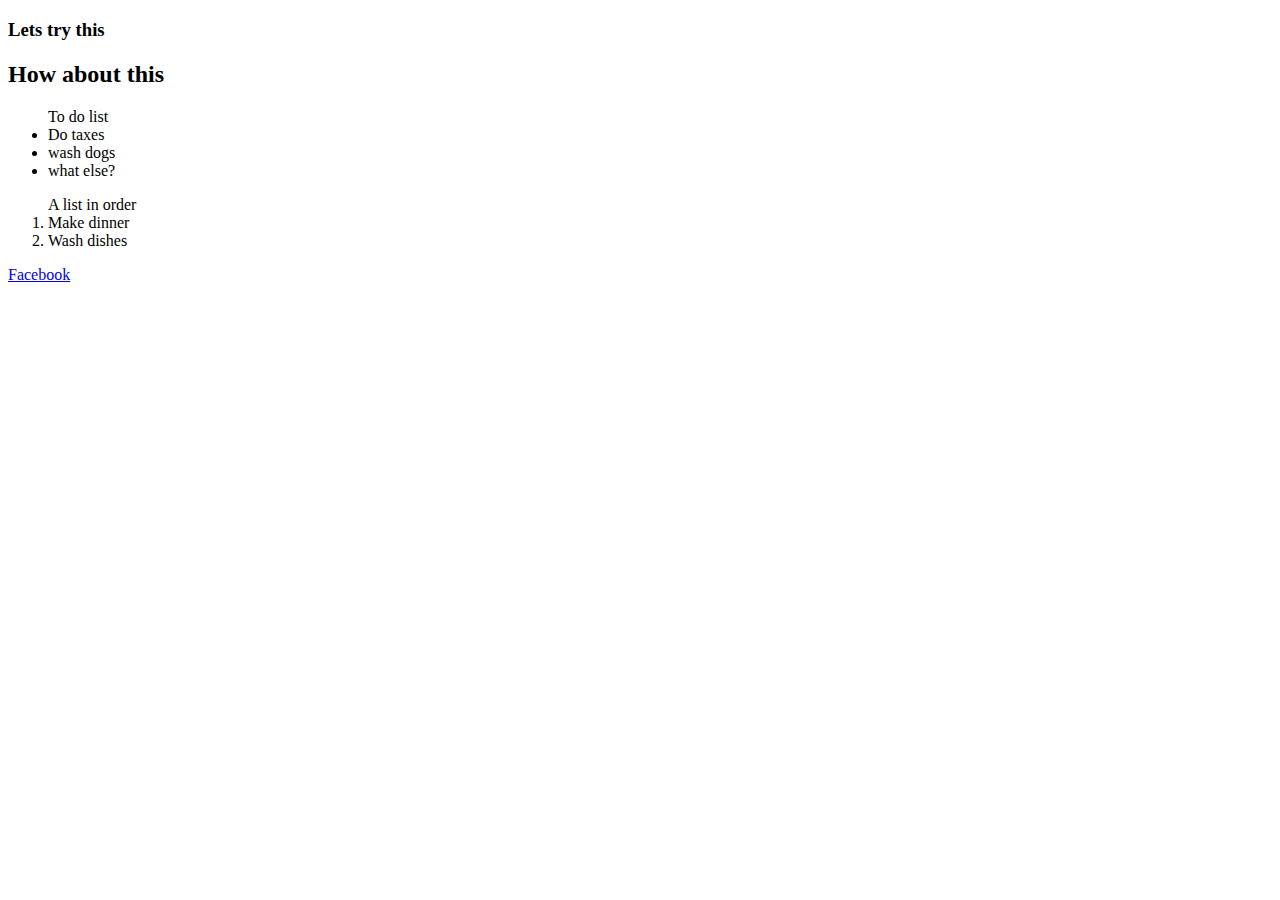
==== pages/dayone.html @ 7e42cca0 "added some tags" ====
<!DOCTYPE html>
<html>
<head>
	<title></title>
</head>
<body>
	<h3>Lets try this</h3>
		<h2>How about this</h2>
	<ul>To do list
	<li>Do taxes
	<li>wash dogs
	<li>what else?</ul>

	<ol>A list in order
	<li>Make dinner
		<li>Wash dishes
		</li></ol>

	<a href="https://www.facebook.com"> Facebook </a>

</body>
</html>
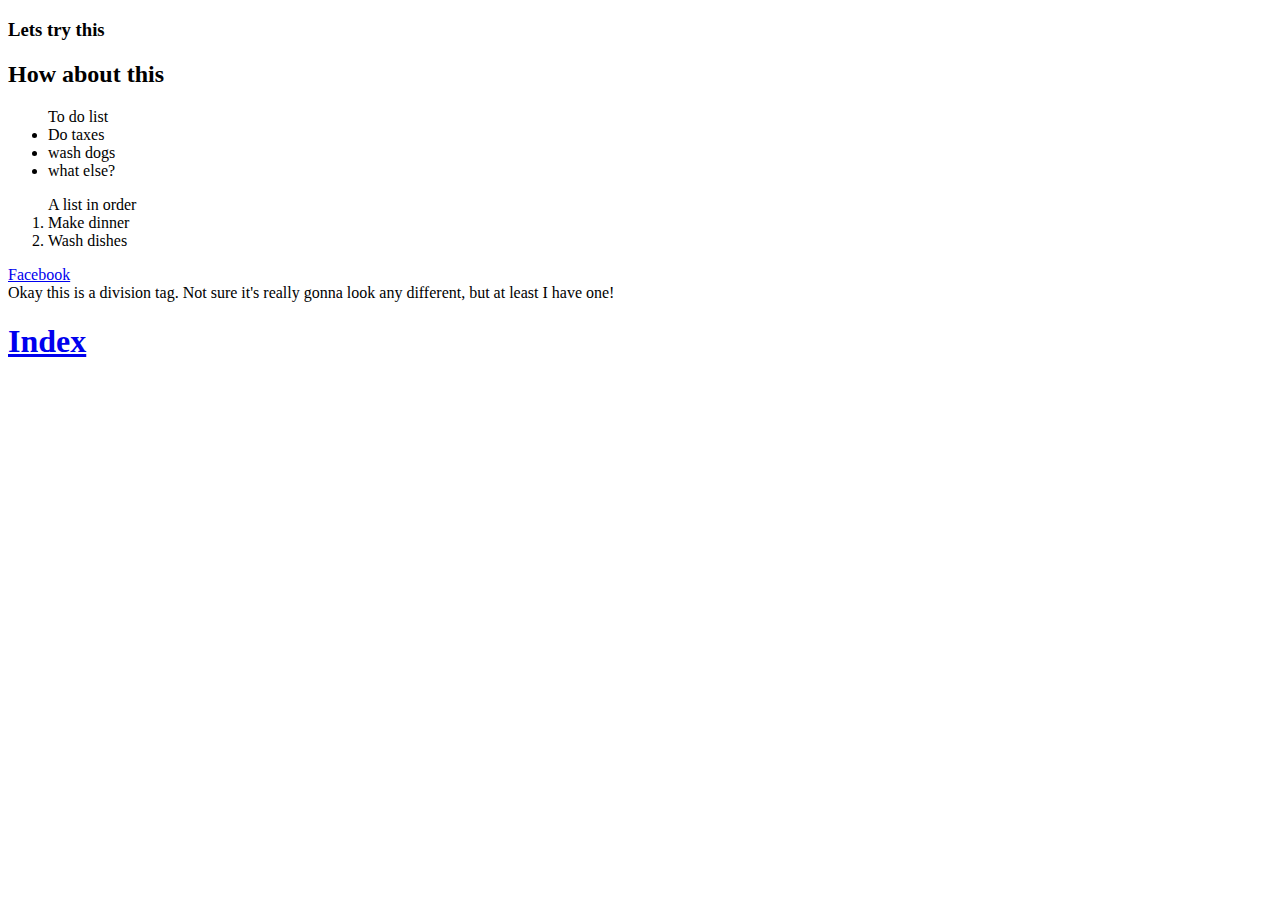
==== commit a82fa99f: "Hyperlinked from/to Index and Day One" ====
--- a/pages/dayone.html
+++ b/pages/dayone.html
@@ -18,5 +18,11 @@
 
 	<a href="https://www.facebook.com"> Facebook </a>
 
+	<div>Okay this is a division tag. Not sure it's really gonna look any different, but at least I have one!</div>
+
+	<h1>
+        <a href="C:/Users/Sheila/bootCampOne/index.html">Index</a>
+    </h1>
+
 </body>
 </html>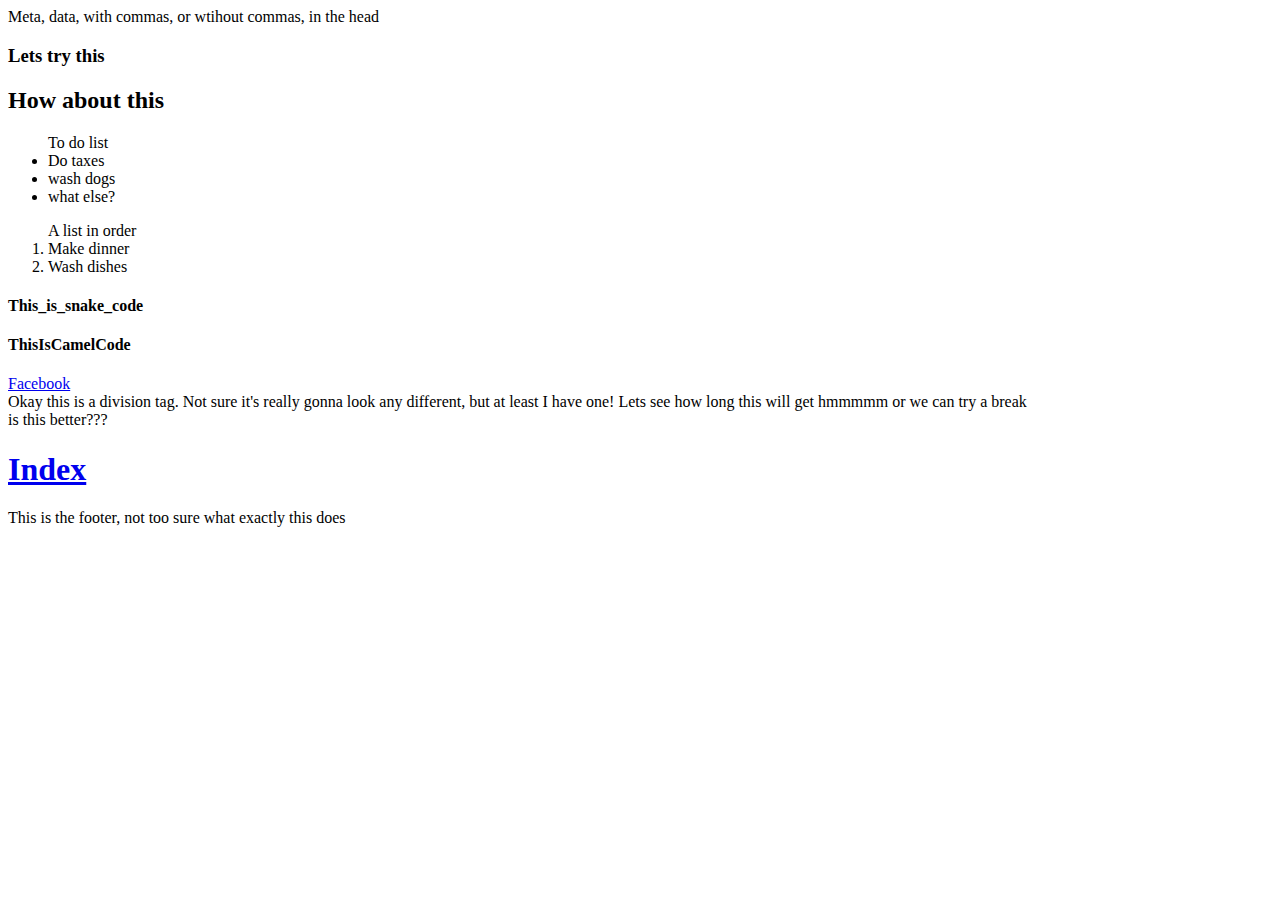
==== commit 63292041: "Camel & Snack Examples" ====
--- a/pages/dayone.html
+++ b/pages/dayone.html
@@ -1,7 +1,7 @@
 <!DOCTYPE html>
 <html>
-<head>
-	<title></title>
+<head><meta>Meta, data, with commas, or wtihout commas, in the head</meta>
+	<title>Title tag</title>
 </head>
 <body>
 	<h3>Lets try this</h3>
@@ -15,14 +15,15 @@
 	<li>Make dinner
 		<li>Wash dishes
 		</li></ol>
-
+	<h4>This_is_snake_code</h4>
+	<h4>ThisIsCamelCode</h4>
 	<a href="https://www.facebook.com"> Facebook </a>
 
-	<div>Okay this is a division tag. Not sure it's really gonna look any different, but at least I have one!</div>
+	<div>Okay this is a division tag. Not sure it's really gonna look any different, but at least I have one! Lets see how long this will get hmmmmm or we can try a break <br> is this better???</div>
 
 	<h1>
         <a href="C:/Users/Sheila/bootCampOne/index.html">Index</a>
     </h1>
-
+<footer>This is the footer, not too sure what exactly this does</footer>
 </body>
 </html>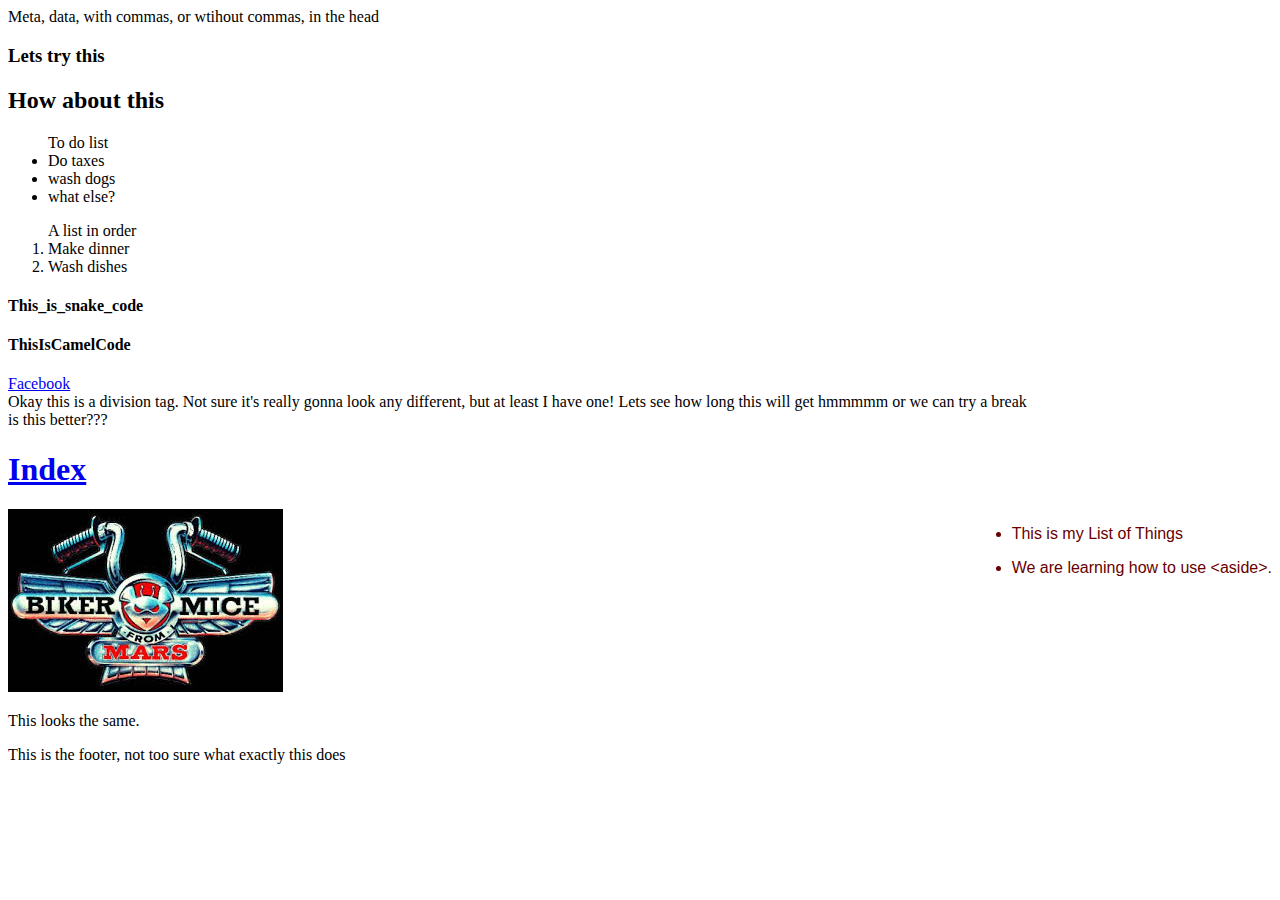
==== commit bd5b407b: "added style sheet" ====
--- a/pages/dayone.html
+++ b/pages/dayone.html
@@ -2,6 +2,7 @@
 <html>
 <head><meta>Meta, data, with commas, or wtihout commas, in the head</meta>
 	<title>Title tag</title>
+	<link rel="stylesheet" type="text/css" href="../stylesheets/mystylesheet.css">
 </head>
 <body>
 	<h3>Lets try this</h3>
@@ -24,6 +25,16 @@
 	<h1>
         <a href="C:/Users/Sheila/bootCampOne/index.html">Index</a>
     </h1>
+    <img src="../images/bikerMiceFromMars.jpg">
+    <aside>
+    	<ul>
+    		<li><p>This is my List of Things</p></li>
+    		<li><p>We are learning how to use &lt;aside&gt;.</p></li>
+    	</ul>
+    </aside>
+    <div>
+    	<p>This looks the same.</p>
+    </div>
 <footer>This is the footer, not too sure what exactly this does</footer>
 </body>
 </html>--- a/stylesheets/mystylesheet.css
+++ b/stylesheets/mystylesheet.css
@@ -0,0 +1,6 @@
+aside
+{
+	float: right;
+	font-family: Arial, "MS Trebuchet", sans-serif; 
+	color: #680000 ;
+}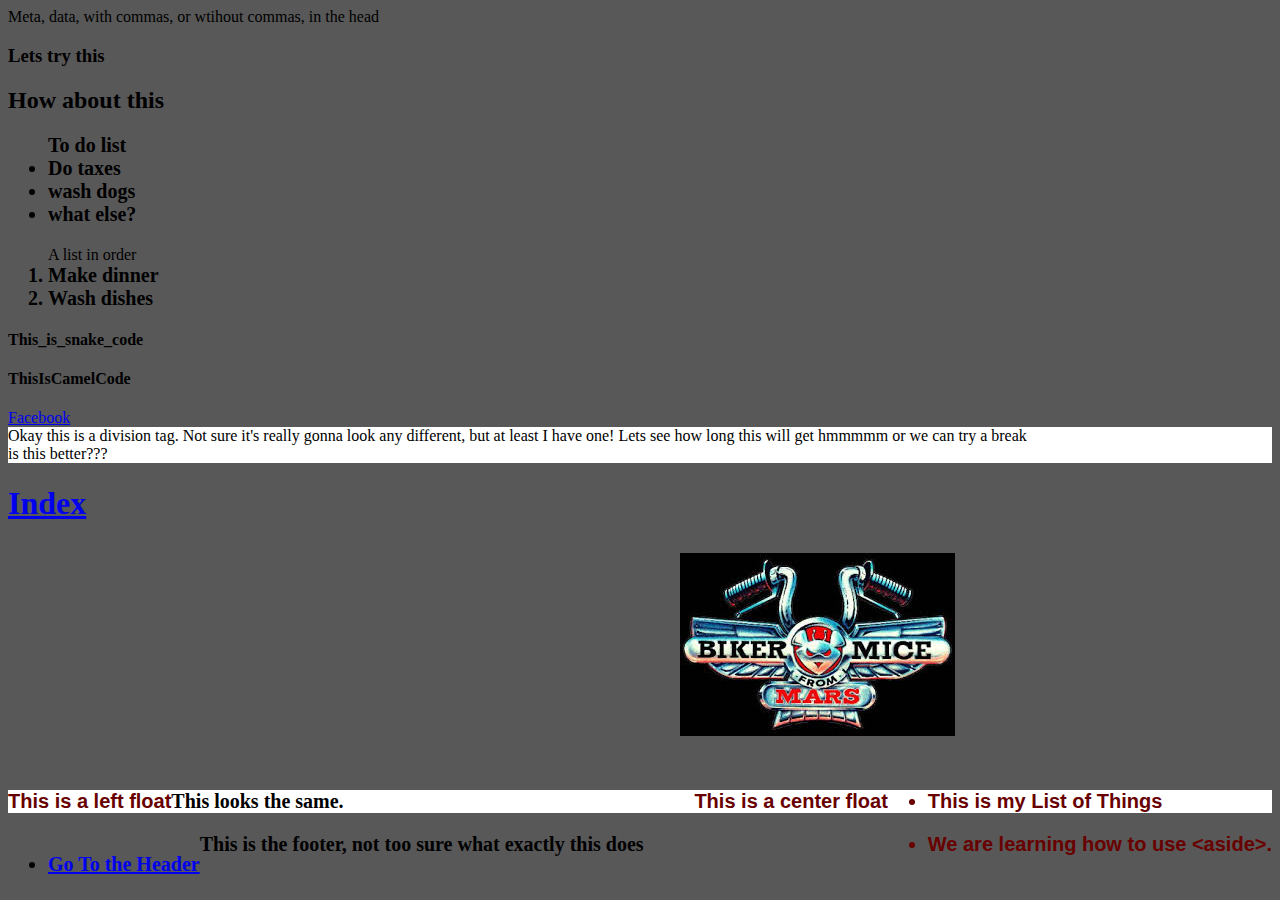
==== commit 528fefc3: "CSS changes" ====
--- a/pages/dayone.html
+++ b/pages/dayone.html
@@ -4,6 +4,10 @@
 	<title>Title tag</title>
 	<link rel="stylesheet" type="text/css" href="../stylesheets/mystylesheet.css">
 </head>
+<header>
+	<a id="header"/>
+</header>
+
 <body>
 	<h3>Lets try this</h3>
 		<h2>How about this</h2>
@@ -32,9 +36,20 @@
     		<li><p>We are learning how to use &lt;aside&gt;.</p></li>
     	</ul>
     </aside>
+    <aside id="leftfloat">
+    	<p>This is a left float</p>
+    </aside>
+     <aside id="centerfloat">
+    	<p>This is a center float</p>
+    </aside>
     <div>
     	<p>This looks the same.</p>
     </div>
+    <section id="sidebar">
+    	<ul>
+    		<li><a href="#header">Go To the Header</a></li>
+    	</ul>
+    </section>
 <footer>This is the footer, not too sure what exactly this does</footer>
 </body>
 </html>--- a/stylesheets/mystylesheet.css
+++ b/stylesheets/mystylesheet.css
@@ -1,6 +1,37 @@
+
+
 aside
 {
 	float: right;
 	font-family: Arial, "MS Trebuchet", sans-serif; 
-	color: #680000 ;
-}+	color: #680000;
+}
+aside#leftfloat{
+	float: left;
+}
+aside#centerfloat{
+	float: center;
+}
+body
+ {
+ 	background-color: #585858 
+ }
+p, header, footer, ul, li 
+{
+	font-weight: bold;
+	font-size: 20px;
+}
+div
+{
+	background-color: white
+}
+section#sidebar
+{
+	float: left;
+}
+img
+{
+	margin: 0 50%;
+	padding: 10px 20px 30px 40px;
+}
+
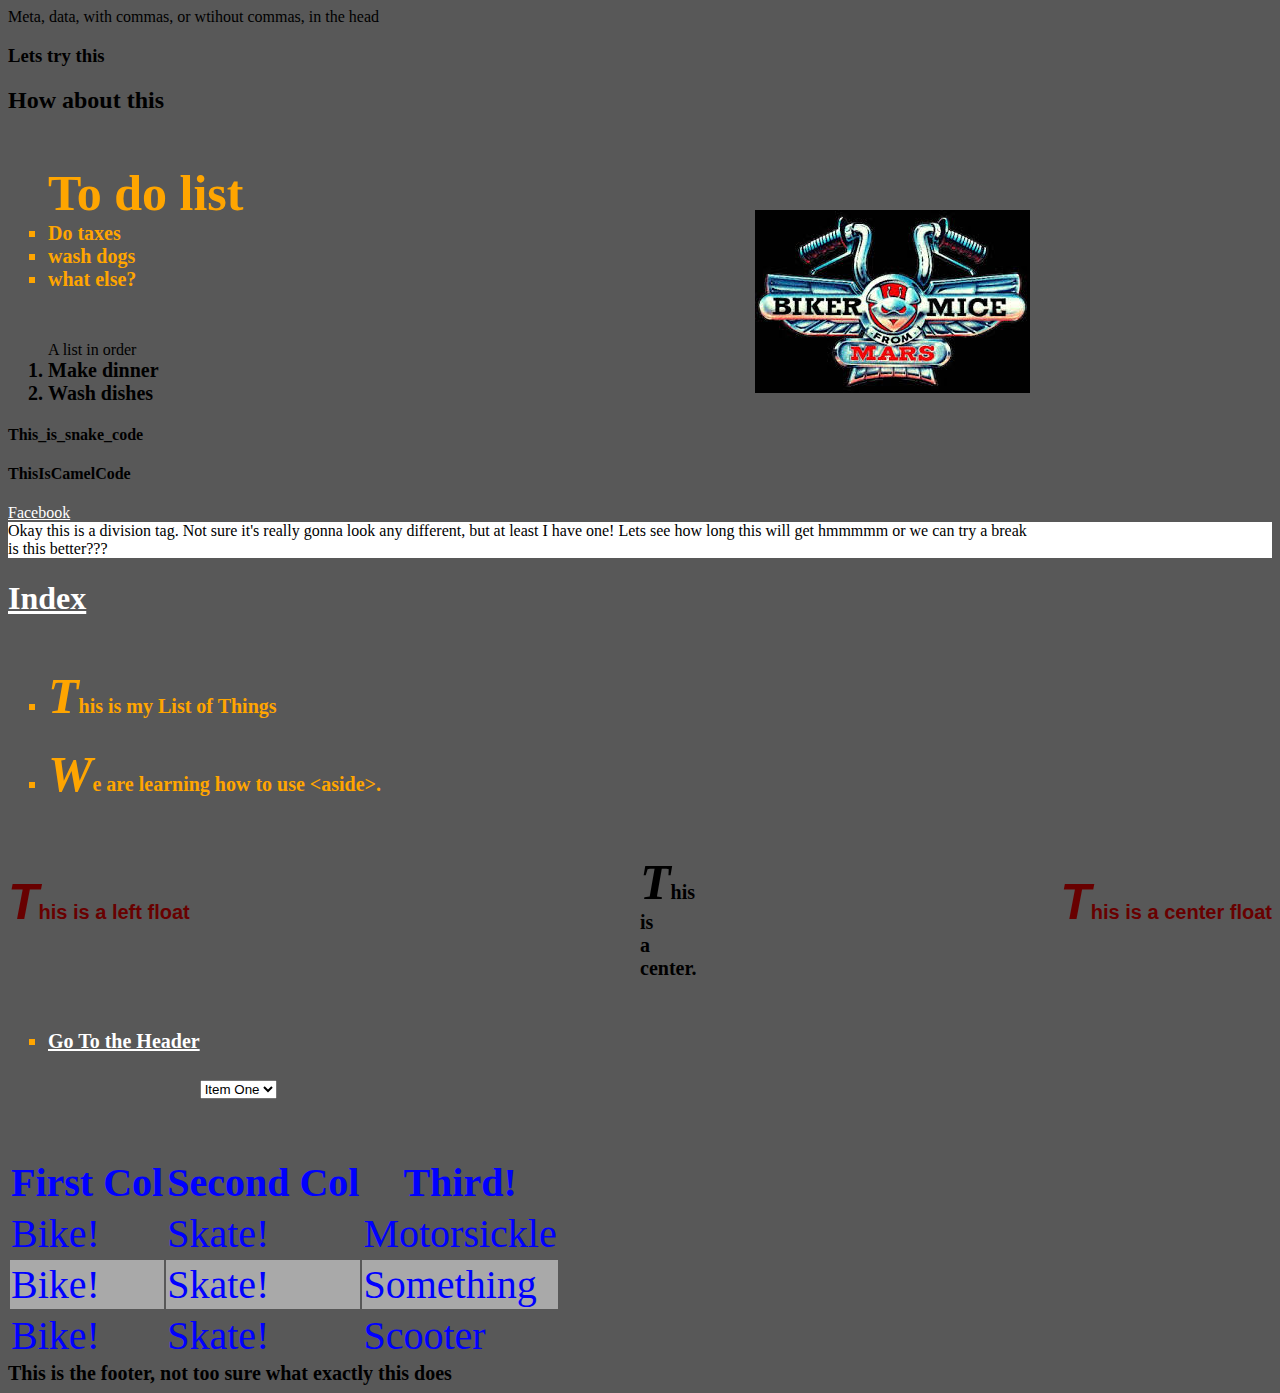
==== commit 9d2a43ef: "Change CSS and added a Table" ====
--- a/pages/dayone.html
+++ b/pages/dayone.html
@@ -5,7 +5,7 @@
 	<link rel="stylesheet" type="text/css" href="../stylesheets/mystylesheet.css">
 </head>
 <header>
-	<a id="header"/>
+	<a id="header"></a>
 </header>
 
 <body>
@@ -22,34 +22,66 @@
 		</li></ol>
 	<h4>This_is_snake_code</h4>
 	<h4>ThisIsCamelCode</h4>
-	<a href="https://www.facebook.com"> Facebook </a>
+	<a href="https://www.facebook.com" target="_blank"> Facebook </a>
 
 	<div>Okay this is a division tag. Not sure it's really gonna look any different, but at least I have one! Lets see how long this will get hmmmmm or we can try a break <br> is this better???</div>
 
 	<h1>
-        <a href="C:/Users/Sheila/bootCampOne/index.html">Index</a>
+        <a href="C:/Users/Sheila/bootCampOne/index.html" target="_blank">Index</a>
     </h1>
     <img src="../images/bikerMiceFromMars.jpg">
-    <aside>
+    
     	<ul>
     		<li><p>This is my List of Things</p></li>
     		<li><p>We are learning how to use &lt;aside&gt;.</p></li>
     	</ul>
-    </aside>
+    
     <aside id="leftfloat">
     	<p>This is a left float</p>
     </aside>
      <aside id="centerfloat">
     	<p>This is a center float</p>
     </aside>
-    <div>
-    	<p>This looks the same.</p>
+    <div class="center">
+    	<p class="center">This is a center.</p>
     </div>
     <section id="sidebar">
     	<ul>
     		<li><a href="#header">Go To the Header</a></li>
     	</ul>
     </section>
+<br>
+<ul>
+	<select>
+		<option value="blue">Item One</option>
+		<option value="white">Item Two</option>
+	</select>
+</ul>
+<table>
+	<thead>
+		<tr>
+			<th>First Col</th>
+			<th>Second Col</th>
+			<th>Third!</th>
+		</tr>
+	</thead>
+	<tbody>
+		<tr>
+			<td>Bike!</td>
+			<td>Skate!</td>
+			<td>Motorsickle</td>
+		</tr>
+		<tr>
+			<td>Bike!</td>
+			<td>Skate!</td>
+			<td>Something</td>
+		</tr><tr>
+			<td>Bike!</td>
+			<td>Skate!</td>
+			<td>Scooter</td>
+		</tr>
+	</tbody>
+</table>
 <footer>This is the footer, not too sure what exactly this does</footer>
 </body>
 </html>--- a/stylesheets/mystylesheet.css
+++ b/stylesheets/mystylesheet.css
@@ -16,7 +16,7 @@
  {
  	background-color: #585858 
  }
-p, header, footer, ul, li 
+p, header, footer, li, ul 
 {
 	font-weight: bold;
 	font-size: 20px;
@@ -31,7 +31,44 @@
 }
 img
 {
+	position: fixed;
+	left: 75px;
+	top:200px;
 	margin: 0 50%;
 	padding: 10px 20px 30px 40px;
 }
+.center{
+margin: 0 50%;}
 
+.blue{
+	color: blue;
+}
+a:hover{
+	color: red;
+	background-color: green;
+}
+a:link{
+	color: white;
+}
+a:active{
+	color: purple;
+}
+p:first-letter{
+	font-style: oblique;
+	font-size: 50px;
+}
+ul
+{list-style-type: square;
+color: orange;
+font-size: 50px;
+}
+table
+{
+	position: static;
+	bottom: 50px;
+	color: blue;
+	font-size: 40px;
+}
+tr:nth-of-type(even){
+	background-color:  #A9A9A9 ;
+	}
